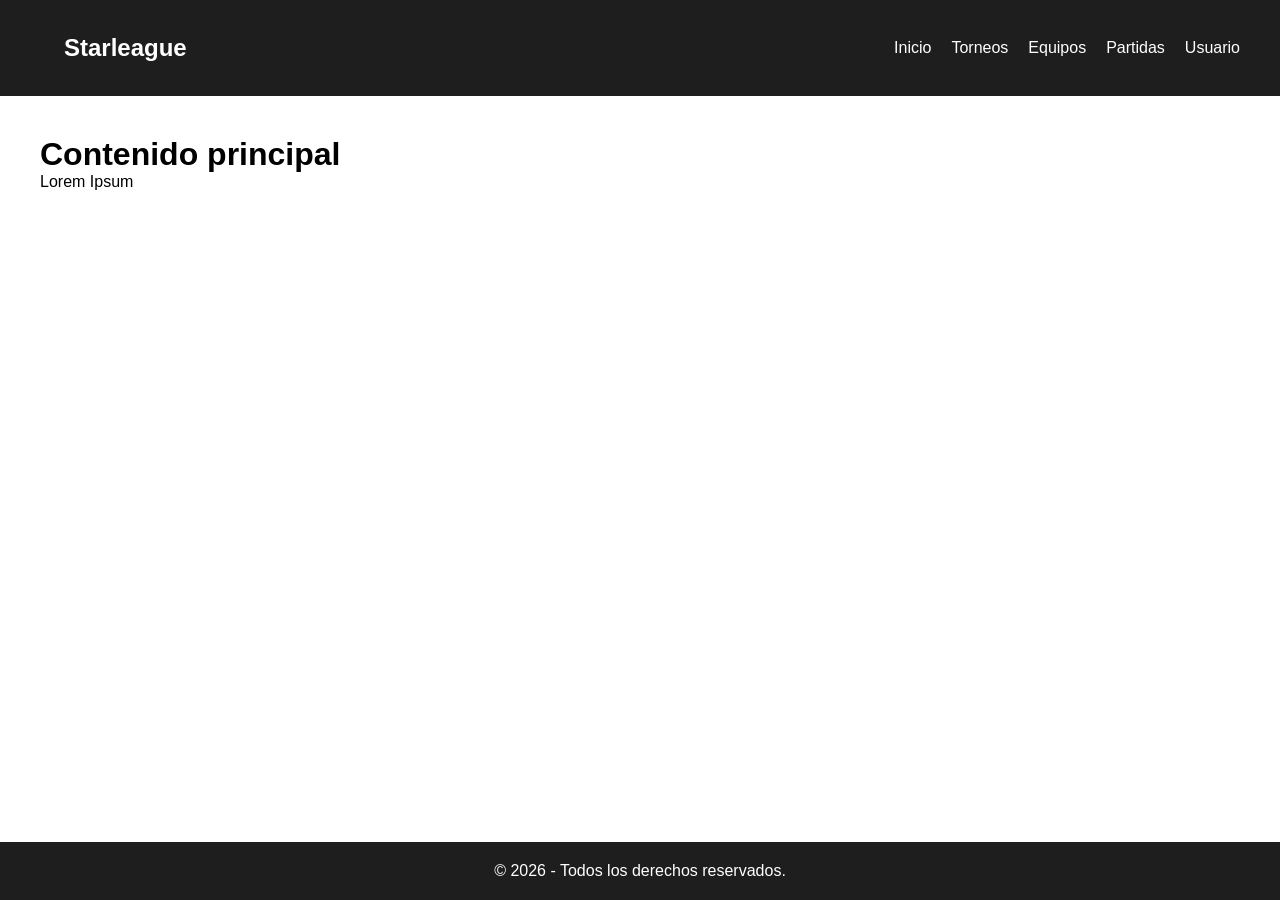
==== index.html @ 76252a76 "Primer Maquetado Mobile First Se hizo el primer maquetado de la pagina principal de la pagina web (S" ====
<!DOCTYPE html>
<html lang="es">
<head>
    <meta charset="UTF-8">
    <meta name="viewport" content="width=device-width, initial-scale=1.0">
    <title>Starleague</title>
    <link rel="stylesheet" href="style.css">
</head>
<body>

    <div class="contenedor">
		<header>
		<div class="title">
            Starleague
        </div>
            <nav>
                <ul>
                    <li><a href="#">Inicio</a></li>
                    <li><a href="#">Torneos</a></li>
                    <li><a href="#">Equipos</a></li>
                    <li><a href="#">Partidas</a></li>
					<li><a href="#">Usuario</a></li>
                </ul>
            </nav>
        </header>

        <main>
            <h1>Contenido principal</h1>
            <p>Lorem Ipsum</p>
        </main>

        <footer>
            © 2026 - Todos los derechos reservados.
        </footer>
    </div>
</body>
</html>
---- style.css ----
*{
    margin: 0;
    padding: 0;
}

body{
    font-family: Arial, sans-serif;
    min-height: 100vh;
}

.contenedor{
    display: flex;
    flex-direction: column;
    min-height: 100vh;
}

header{
    display: flex;
    justify-content: space-between;
    align-items: center;
    padding: 10px 40px;
    background-color: #1e1e1e;
    color: white;
}

.title{
    font-size: 1.5rem;
    font-weight: bold;
	padding: 1em;
}

nav ul{
    display: flex;
    gap: 20px;
    list-style: none;
}

nav{
    margin-left:auto;
}

nav a{
    text-decoration: none;
    color: white;
    transition: 0.3s;
}

nav a:hover{
    color: #5caeff;
}

main{
    flex: 1;
    padding: 40px;
}

footer{
    background-color: #1e1e1e;
    color: white;
    text-align: center;
    padding: 20px;
}

@media(max-width:768px){

    header{
        flex-direction: column;
        align-items: center;
    }

    nav{
        margin-left: 0;
    }

    nav ul{
        flex-direction: row;
        justify-content: center;
        flex-wrap: wrap;
        gap: 15px;
    }

}
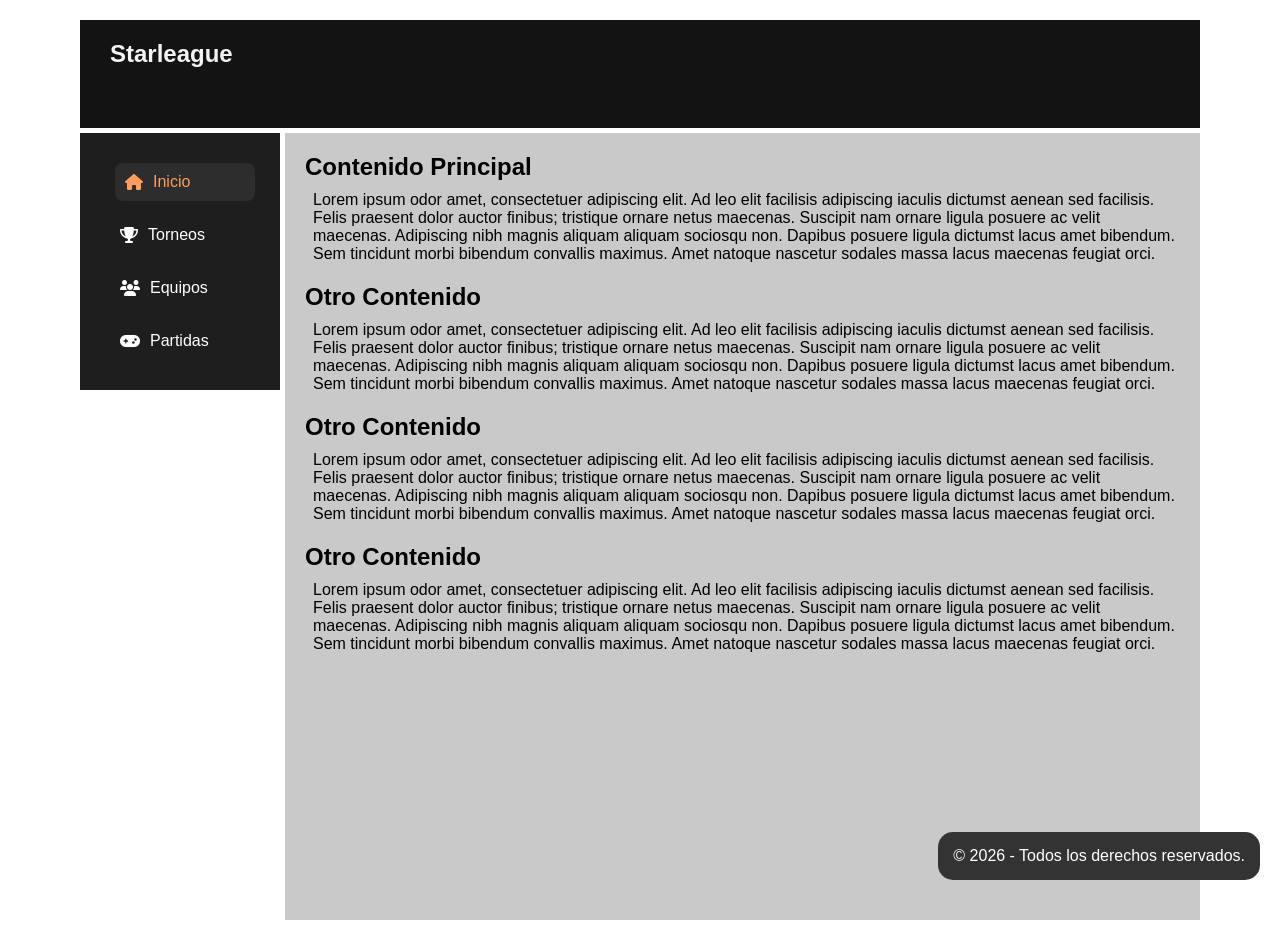
==== commit d07f4945: "Tercer Maquetado Mobile First Se hizo la tercera version del maquetado de la pagina web, y se agrego" ====
--- a/index.html
+++ b/index.html
@@ -3,35 +3,66 @@
 <head>
     <meta charset="UTF-8">
     <meta name="viewport" content="width=device-width, initial-scale=1.0">
-    <title>Starleague</title>
+    <title>Starleague - Inicio</title>
+
+    <link rel="icon" type="image/png" href="images/logo.png">
+
     <link rel="stylesheet" href="style.css">
+    <link rel="stylesheet" href="https://cdnjs.cloudflare.com/ajax/libs/font-awesome/6.7.2/css/all.min.css">
 </head>
 <body>
 
     <div class="contenedor">
-		<header>
-		<div class="title">
-            Starleague
-        </div>
-            <nav>
-                <ul>
-                    <li><a href="#">Inicio</a></li>
-                    <li><a href="#">Torneos</a></li>
-                    <li><a href="#">Equipos</a></li>
-                    <li><a href="#">Partidas</a></li>
-					<li><a href="#">Usuario</a></li>
-                </ul>
-            </nav>
+
+        <header>
+            <div class="title">
+                Starleague
+            </div>
         </header>
 
+        <div class="contenido">
+
+                <aside>
+                <div class="divisor"></div>
+                    <nav>
+                        <ul>
+                            <li><a href="index.html" class="activo"><i class="fa-solid fa-house"></i>Inicio</a></li>
+                            <li><a href="torneos.html"><i class="fa-solid fa-trophy"></i>Torneos</a></li>
+                            <li><a href="equipos.html"><i class="fa-solid fa-users"></i>Equipos</a></li>
+                            <li><a href="partidas.html"><i class="fa-solid fa-gamepad"></i>Partidas</a></li>
+                        </ul>
+                    </nav>
+                </aside>
+        
         <main>
-            <h1>Contenido principal</h1>
-            <p>Lorem Ipsum</p>
+            <section>
+                <h1>Contenido Principal</h1>
+                <p>Lorem ipsum odor amet, consectetuer adipiscing elit. Ad leo elit facilisis adipiscing iaculis dictumst aenean sed facilisis. Felis praesent dolor auctor finibus; tristique ornare netus maecenas. 
+                   Suscipit nam ornare ligula posuere ac velit maecenas. Adipiscing nibh magnis aliquam aliquam sociosqu non. Dapibus posuere ligula dictumst lacus amet bibendum. Sem tincidunt morbi bibendum convallis 
+                   maximus. Amet natoque nascetur sodales massa lacus maecenas feugiat orci.</p>
+            </section>
+            <section>
+                <h1>Otro Contenido</h1>
+                <p>Lorem ipsum odor amet, consectetuer adipiscing elit. Ad leo elit facilisis adipiscing iaculis dictumst aenean sed facilisis. Felis praesent dolor auctor finibus; tristique ornare netus maecenas. 
+                   Suscipit nam ornare ligula posuere ac velit maecenas. Adipiscing nibh magnis aliquam aliquam sociosqu non. Dapibus posuere ligula dictumst lacus amet bibendum. Sem tincidunt morbi bibendum convallis 
+                   maximus. Amet natoque nascetur sodales massa lacus maecenas feugiat orci.</p>
+            </section>
+            <section>
+                <h1>Otro Contenido</h1>
+                <p>Lorem ipsum odor amet, consectetuer adipiscing elit. Ad leo elit facilisis adipiscing iaculis dictumst aenean sed facilisis. Felis praesent dolor auctor finibus; tristique ornare netus maecenas. 
+                   Suscipit nam ornare ligula posuere ac velit maecenas. Adipiscing nibh magnis aliquam aliquam sociosqu non. Dapibus posuere ligula dictumst lacus amet bibendum. Sem tincidunt morbi bibendum convallis 
+                   maximus. Amet natoque nascetur sodales massa lacus maecenas feugiat orci.</p>
+            </section>
+            <section>
+                <h1>Otro Contenido</h1>
+                <p>Lorem ipsum odor amet, consectetuer adipiscing elit. Ad leo elit facilisis adipiscing iaculis dictumst aenean sed facilisis. Felis praesent dolor auctor finibus; tristique ornare netus maecenas. 
+                   Suscipit nam ornare ligula posuere ac velit maecenas. Adipiscing nibh magnis aliquam aliquam sociosqu non. Dapibus posuere ligula dictumst lacus amet bibendum. Sem tincidunt morbi bibendum convallis 
+                   maximus. Amet natoque nascetur sodales massa lacus maecenas feugiat orci.</p>
+            </section>
         </main>
-
+	</div>
         <footer>
             © 2026 - Todos los derechos reservados.
         </footer>
-    </div>
 </body>
 </html>
--- a/style.css
+++ b/style.css
@@ -1,11 +1,20 @@
+:root {
+    --color-boton-hover: #5caeff;
+	--color-boton-activo: #ff9d5c;
+}
+
 *{
     margin: 0;
     padding: 0;
+    box-sizing: border-box;
 }
 
 body{
-    font-family: Arial, sans-serif;
+    display: flex;
+    background-color: #ffffff;
+    font-family: 'Lucida Sans', 'Lucida Sans Regular', 'Lucida Grande', 'Lucida Sans Unicode', Geneva, Verdana, sans-serif;
     min-height: 100vh;
+    padding: 20px 80px;
 }
 
 .contenedor{
@@ -14,69 +23,160 @@
     min-height: 100vh;
 }
 
+.contenido{
+    display: flex;
+    gap: 5px;
+    flex: 1;
+}
+
+aside{
+    display: flex;
+    flex-direction: column;
+    justify-content: flex-start;
+
+    position: sticky;
+    top: 113px;
+    align-self: flex-start;
+    
+    padding: 30px 30px;
+    background-color: #1e1e1e;
+    color: rgb(243, 243, 243);
+    width: 200px;
+}
+
 header{
     display: flex;
-    justify-content: space-between;
-    align-items: center;
-    padding: 10px 40px;
-    background-color: #1e1e1e;
-    color: white;
+    position: sticky;
+    top: 0px;
+
+    background-color: #131313;
+    color: rgb(243, 243, 243);
+    padding: 20px 30px;
+    margin-bottom: 5px;
 }
 
 .title{
+    display: flex;
     font-size: 1.5rem;
     font-weight: bold;
-	padding: 1em;
+    margin-bottom: 40px;
+    justify-content: center;
+}
+
+h1 {
+    padding-bottom: 10px;
+}
+
+p {
+    padding-bottom: 20px;
+    padding-left: 8px;
+}
+
+nav{
+    margin-left: 0;
+    width: 100%;
 }
 
 nav ul{
     display: flex;
-    gap: 20px;
+    flex-direction: column;
+    gap: 15px;
     list-style: none;
 }
 
-nav{
-    margin-left:auto;
-}
+nav a{
+    display: flex;
+    align-items: center;
+    gap: 10px;
 
-nav a{
     text-decoration: none;
     color: white;
+    padding: 10px;
+    border-radius: 8px;
     transition: 0.3s;
 }
 
+nav a.activo{
+    background-color: #2d2d2d;
+    color: var(--color-boton-activo);
+    transform: translateX(5px);
+}
+
 nav a:hover{
-    color: #5caeff;
+    background-color: #2d2d2d;
+    color: var(--color-boton-hover);
+    transform: translateX(5px);
 }
 
 main{
     flex: 1;
-    padding: 40px;
+    padding: 20px;
+    background-color: #c9c9c9;
 }
 
 footer{
-    background-color: #1e1e1e;
+    position: fixed;
+    bottom: 20px;
+    right: 20px;
+
+    background-color: #333333;
     color: white;
-    text-align: center;
-    padding: 20px;
+    padding: 15px;
+    border-radius: 15px;
 }
 
-@media(max-width:768px){
+@media(max-width:390px){
 
     header{
+        display: none;
+    }
+
+    .contenedor{
         flex-direction: column;
+    }
+	
+	.contenido{
+		flex-direction: column;
+	}
+
+    aside{
+        position: static;
+        width: 100%;
         align-items: center;
+    }
+
+    .title{
+        margin-bottom: 20px;
     }
 
     nav{
         margin-left: 0;
+        justify-content: center;
+        flex-wrap: wrap;
     }
 
     nav ul{
         flex-direction: row;
         justify-content: center;
         flex-wrap: wrap;
-        gap: 15px;
+        gap: 5px;
     }
 
+    nav a:hover{
+        transform: translateX(0);
+    }
+
+    nav a.activo{
+        transform: translateX(0);
+		color: var(--color-boton-activo);
+    }
+
+    body{
+        padding: 10px;
+    }
+
+    footer{
+        position: static;
+        margin-top: 10px;
+    }
 }
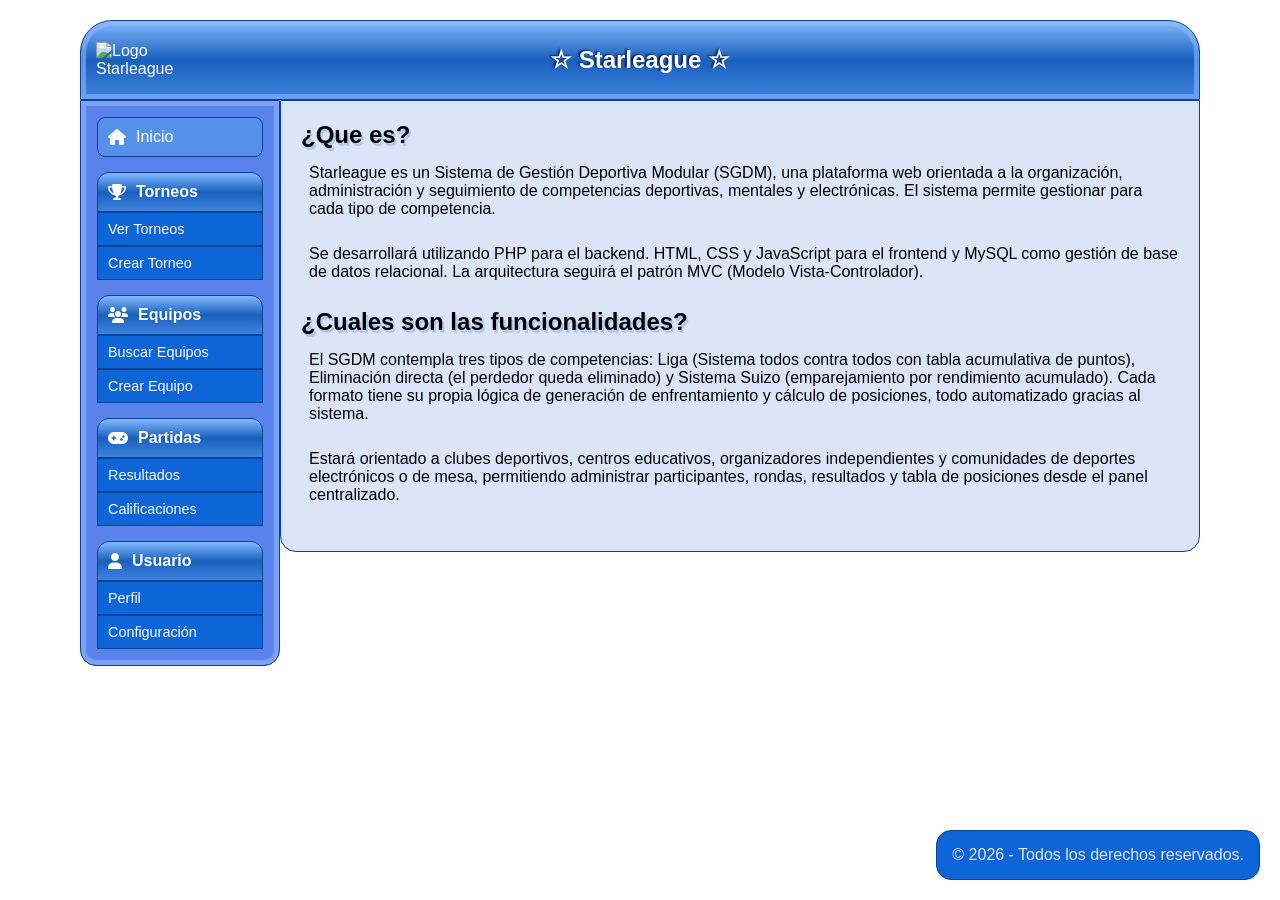
==== commit 3d1c1be8: "v5 - Index y CSS actualizados Junto con los sub-html se actualizaron el index y el CSS principales" ====
--- a/index.html
+++ b/index.html
@@ -1,68 +1,139 @@
-<!DOCTYPE html>
+<!doctype html>
 <html lang="es">
-<head>
-    <meta charset="UTF-8">
-    <meta name="viewport" content="width=device-width, initial-scale=1.0">
-    <title>Starleague - Inicio</title>
+    <head>
+        <meta charset="UTF-8" />
+        <meta name="viewport" content="width=device-width, initial-scale=1.0" />
+        <title>Starleague</title>
 
-    <link rel="icon" type="image/png" href="images/logo.png">
+        <link rel="icon" type="image/png" href="images/logo.png"/>
 
-    <link rel="stylesheet" href="style.css">
-    <link rel="stylesheet" href="https://cdnjs.cloudflare.com/ajax/libs/font-awesome/6.7.2/css/all.min.css">
-</head>
-<body>
+        <link rel="stylesheet" href="style.css" />
+        <link
+            rel="stylesheet"
+            href="https://cdnjs.cloudflare.com/ajax/libs/font-awesome/6.7.2/css/all.min.css"
+        />
+    </head>
 
-    <div class="contenedor">
+    <body>
+        <div class="contenedor">
+            <header>
+                <button id="menuBtn">
+                    <i class="fa-solid fa-bars"></i>
+                </button>
+				
+				<img src="images/logo.png" alt="Logo Starleague" class="logo">
 
-        <header>
-            <div class="title">
-                Starleague
+                <div class="title">☆ Starleague ☆</div>
+            </header>
+
+            <div class="contenido">
+                <aside>
+                    <div id="barraNavegacion">
+                        <nav>
+                            <ul>
+                                <li>
+                                    <a class="activo" href="index.html"><i class="fa-solid fa-house"></i>
+                                        Inicio
+                                    </a>
+                                </li>
+
+                                <li class="menu-grupo">
+                                    <div class="menu-padre">
+                                        <i class="fa-solid fa-trophy"></i>
+                                        Torneos
+                                    </div>
+
+                                    <ul class="submenu">
+                                        <li><a href="ver_torneos.html">Ver Torneos</a></li>
+                                        <li><a href="crear_torneos.html">Crear Torneo</a></li>
+                                    </ul>
+                                </li>
+
+                                <li class="menu-grupo">
+                                    <div class="menu-padre">
+                                        <i class="fa-solid fa-users"></i>
+                                        Equipos
+                                    </div>
+
+                                    <ul class="submenu">
+                                        <li><a href="buscar_equipos.html">Buscar Equipos</a></li>
+                                        <li><a href="crear_equipos.html">Crear Equipo</a></li>
+                                    </ul>
+                                </li>
+
+                                <li class="menu-grupo">
+                                    <div class="menu-padre">
+                                        <i class="fa-solid fa-gamepad"></i>
+                                        Partidas
+                                    </div>
+
+                                    <ul class="submenu">
+                                        <li><a href="partidas_resultados.html">Resultados</a></li>
+                                        <li><a href="partidas_calificaciones.html">Calificaciones</a></li>
+                                    </ul>
+                                </li>
+
+                                <li class="menu-grupo">
+                                    <div class="menu-padre">
+                                        <i class="fa-solid fa-user"></i>
+                                        Usuario
+                                    </div>
+
+                                    <ul class="submenu">
+                                        <li><a href="usuario_perfil.html">Perfil</a></li>
+										<li><a href="usuario_config.html">Configuración</a></li>
+											
+                                        <!-- 
+										<li><a href="#">Iniciar Sesión</a></li>
+                                        <li><a href="#">Registrarse</a></li>
+										--> 
+                                    </ul>
+                                </li>
+
+                                
+                            </ul>
+                        </nav>
+                    </div>
+                </aside>
+                <main>
+                    <article>
+                        <h1>¿Que es?</h1>
+                        <p>
+                            Starleague es un Sistema de Gestión Deportiva Modular
+							(SGDM), una plataforma web orientada a la organización,
+							administración y seguimiento de competencias deportivas,
+							mentales y electrónicas. El sistema permite gestionar
+							para cada tipo de competencia.
+                        </p>
+                        <p>
+                            Se desarrollará utilizando PHP para el backend. HTML,
+							CSS y JavaScript para el frontend y MySQL como gestión
+							de base de datos relacional. La arquitectura seguirá 
+							el patrón MVC (Modelo Vista-Controlador).
+                        </p>
+                    </article>
+                    <article>
+                        <h1>¿Cuales son las funcionalidades?</h1>
+                        <p>
+                            El SGDM contempla tres tipos de competencias: Liga
+							(Sistema todos contra todos con tabla acumulativa de
+							puntos), Eliminación directa (el perdedor queda eliminado)
+							y Sistema Suizo (emparejamiento por rendimiento acumulado).
+							Cada formato tiene su propia lógica de generación de
+							enfrentamiento y cálculo de posiciones, todo automatizado
+							gracias al sistema.
+                        </p>
+                        <p>
+                            Estará orientado a clubes deportivos, centros educativos,
+							organizadores independientes y comunidades de deportes
+							electrónicos o de mesa, permitiendo administrar participantes,
+							rondas, resultados y tabla de posiciones desde el panel centralizado.
+                        </p>
+                    </article>
+                </main>
             </div>
-        </header>
-
-        <div class="contenido">
-
-                <aside>
-                <div class="divisor"></div>
-                    <nav>
-                        <ul>
-                            <li><a href="index.html" class="activo"><i class="fa-solid fa-house"></i>Inicio</a></li>
-                            <li><a href="torneos.html"><i class="fa-solid fa-trophy"></i>Torneos</a></li>
-                            <li><a href="equipos.html"><i class="fa-solid fa-users"></i>Equipos</a></li>
-                            <li><a href="partidas.html"><i class="fa-solid fa-gamepad"></i>Partidas</a></li>
-                        </ul>
-                    </nav>
-                </aside>
-        
-        <main>
-            <section>
-                <h1>Contenido Principal</h1>
-                <p>Lorem ipsum odor amet, consectetuer adipiscing elit. Ad leo elit facilisis adipiscing iaculis dictumst aenean sed facilisis. Felis praesent dolor auctor finibus; tristique ornare netus maecenas. 
-                   Suscipit nam ornare ligula posuere ac velit maecenas. Adipiscing nibh magnis aliquam aliquam sociosqu non. Dapibus posuere ligula dictumst lacus amet bibendum. Sem tincidunt morbi bibendum convallis 
-                   maximus. Amet natoque nascetur sodales massa lacus maecenas feugiat orci.</p>
-            </section>
-            <section>
-                <h1>Otro Contenido</h1>
-                <p>Lorem ipsum odor amet, consectetuer adipiscing elit. Ad leo elit facilisis adipiscing iaculis dictumst aenean sed facilisis. Felis praesent dolor auctor finibus; tristique ornare netus maecenas. 
-                   Suscipit nam ornare ligula posuere ac velit maecenas. Adipiscing nibh magnis aliquam aliquam sociosqu non. Dapibus posuere ligula dictumst lacus amet bibendum. Sem tincidunt morbi bibendum convallis 
-                   maximus. Amet natoque nascetur sodales massa lacus maecenas feugiat orci.</p>
-            </section>
-            <section>
-                <h1>Otro Contenido</h1>
-                <p>Lorem ipsum odor amet, consectetuer adipiscing elit. Ad leo elit facilisis adipiscing iaculis dictumst aenean sed facilisis. Felis praesent dolor auctor finibus; tristique ornare netus maecenas. 
-                   Suscipit nam ornare ligula posuere ac velit maecenas. Adipiscing nibh magnis aliquam aliquam sociosqu non. Dapibus posuere ligula dictumst lacus amet bibendum. Sem tincidunt morbi bibendum convallis 
-                   maximus. Amet natoque nascetur sodales massa lacus maecenas feugiat orci.</p>
-            </section>
-            <section>
-                <h1>Otro Contenido</h1>
-                <p>Lorem ipsum odor amet, consectetuer adipiscing elit. Ad leo elit facilisis adipiscing iaculis dictumst aenean sed facilisis. Felis praesent dolor auctor finibus; tristique ornare netus maecenas. 
-                   Suscipit nam ornare ligula posuere ac velit maecenas. Adipiscing nibh magnis aliquam aliquam sociosqu non. Dapibus posuere ligula dictumst lacus amet bibendum. Sem tincidunt morbi bibendum convallis 
-                   maximus. Amet natoque nascetur sodales massa lacus maecenas feugiat orci.</p>
-            </section>
-        </main>
-	</div>
-        <footer>
-            © 2026 - Todos los derechos reservados.
-        </footer>
-</body>
-</html>+            <footer>© 2026 - Todos los derechos reservados.</footer>
+        </div>
+        <script src="script.js" defer></script>
+    </body>
+</html>
--- a/style.css
+++ b/style.css
@@ -1,182 +1,360 @@
 :root {
-    --color-boton-hover: #5caeff;
-	--color-boton-activo: #ff9d5c;
-}
-
-*{
+    --color-boton-hover: #ffffff;
+    --color-boton-activo: #ffffff;
+    --color-boton: #0d65d8;
+    --color-boton-border: #054496;
+
+    --color-texto-claro: #fdfdfd;
+
+    --color-boton-select: #5591eb;
+
+    --color-aside-bg: #5983ea;
+
+    --color-content-bg: #dce4f8;
+
+    --color-boxshadow: #96b7ff94;
+
+    --color-primary: #83b9ff;
+    --color-secondary: #1960bd;
+    --color-third: #3d82dd;
+}
+
+* {
     margin: 0;
     padding: 0;
     box-sizing: border-box;
 }
 
-body{
-    display: flex;
-    background-color: #ffffff;
-    font-family: 'Lucida Sans', 'Lucida Sans Regular', 'Lucida Grande', 'Lucida Sans Unicode', Geneva, Verdana, sans-serif;
-    min-height: 100vh;
+body {
+    display: flex;
+    font-family: Verdana, Geneva, Tahoma, sans-serif;
     padding: 20px 80px;
-}
-
-.contenedor{
+    background-image: url("images/bg/perfect_hue_49.jpg");
+    background-size: cover;
+    overflow-y: auto;
+}
+
+main {
+    flex: 1;
+    height: auto;
+    padding: 20px;
+    margin-bottom: auto;
+
+    background-color: var(--color-content-bg);
+    border: var(--color-boton-border) 1px solid;
+
+    border-bottom-left-radius: 1em;
+    border-bottom-right-radius: 1em;
+}
+
+::-webkit-scrollbar {
+    width: 10px;
+}
+
+/* Fondo */
+::-webkit-scrollbar-track {
+    background: #f1f1f1;
+}
+
+/* Barra */
+::-webkit-scrollbar-thumb {
+    background: linear-gradient(to bottom, #90cdff, #075ea5);
+    border: #f0f0f0ad 1px solid;
+}
+
+/* Barra en hover */
+::-webkit-scrollbar-thumb:hover {
+    background: linear-gradient(to bottom, #90a1ff, #073ea5);
+}
+
+#menuBtn {
+    display: none;
+}
+
+.contenedor {
     display: flex;
     flex-direction: column;
-    min-height: 100vh;
-}
-
-.contenido{
-    display: flex;
-    gap: 5px;
+    width: 100%;
+    height: 100%;
+}
+
+.contenido {
+    display: flex;
+    gap: 0px;
     flex: 1;
-}
-
-aside{
+    min-height: 0;
+    padding-bottom: 70px;
+}
+
+aside {
     display: flex;
     flex-direction: column;
-    justify-content: flex-start;
-
-    position: sticky;
-    top: 113px;
+
+    position: relative;
+
     align-self: flex-start;
-    
-    padding: 30px 30px;
-    background-color: #1e1e1e;
-    color: rgb(243, 243, 243);
+
+    padding: 16px;
     width: 200px;
-}
-
-header{
-    display: flex;
-    position: sticky;
-    top: 0px;
-
-    background-color: #131313;
-    color: rgb(243, 243, 243);
-    padding: 20px 30px;
-    margin-bottom: 5px;
-}
-
-.title{
-    display: flex;
+
+    background-color: var(--color-aside-bg);
+    color: var(--color-texto-claro);
+    border: var(--color-boton-border) 1px solid;
+    box-shadow: inset 0px 0px 1px 5px var(--color-boxshadow);
+
+    border-bottom-left-radius: 1em;
+    border-bottom-right-radius: 1em;
+}
+
+header {
+	display: flex;
+    position: relative;
+    top: 0;
+    z-index: 1;
+	
+	align-items: center;
+    justify-content: center;
+
+    background: linear-gradient(
+        to bottom,
+        var(--color-primary),
+        var(--color-secondary),
+        var(--color-third)
+    );
+    color: var(--color-texto-claro);
+    border: var(--color-boton-border) 1px solid;
+    box-shadow: inset 0px 0px 1px 5px var(--color-boxshadow);
+
+    padding: 20px;
+
+    border-top-left-radius: 2em;
+    border-top-right-radius: 2em;
+}
+
+.logo{
+    position: absolute;
+    left: 15px;
+    width: 80px;
+    height: auto;
+	z-index: 10;
+	
+	transition: transform 0.2s ease;
+}
+
+.logo:hover{
+    transform: rotate(-5deg);
+    cursor: pointer;
+}
+
+.title {
     font-size: 1.5rem;
     font-weight: bold;
-    margin-bottom: 40px;
-    justify-content: center;
+    margin-bottom: 5px;
+    margin-top: 5px;
+    text-align: center;
+
+    text-shadow: -2px -1px 2px #040025af;
 }
 
 h1 {
-    padding-bottom: 10px;
+    padding-bottom: 15px;
+    text-shadow: 2px 3px #1863c43a;
 }
 
 p {
-    padding-bottom: 20px;
+    padding-bottom: 27px;
     padding-left: 8px;
 }
 
-nav{
-    margin-left: 0;
-    width: 100%;
-}
-
-nav ul{
+nav ul {
     display: flex;
     flex-direction: column;
     gap: 15px;
     list-style: none;
 }
 
-nav a{
+.menu-padre {
     display: flex;
     align-items: center;
     gap: 10px;
 
+    padding: 10px;
+
+    background: linear-gradient(
+        to bottom,
+        var(--color-primary),
+        var(--color-secondary),
+        var(--color-third)
+    );
+    border: var(--color-boton-border) 1px solid;
+    border-top-left-radius: 12px;
+    border-top-right-radius: 12px;
+
+    color: var(--color-texto-claro);
+    font-weight: bold;
+
+    cursor: default;
+}
+
+.submenu {
+    display: flex;
+    flex-direction: column;
+
+    gap: 0;
+}
+
+.submenu a {
+    padding: 8px 10px;
+    font-size: 0.9rem;
+    background-color: var(--color-boton);
+    border: var(--color-boton-border) 1px solid;
+    border-radius: 0;
+}
+
+nav a {
+    display: flex;
+    align-items: center;
+    gap: 10px;
+
+    background-color: var(--color-boton);
+    border: 1px var(--color-boton-border) solid;
+
     text-decoration: none;
-    color: white;
+    color: var(--color-texto-claro2);
     padding: 10px;
     border-radius: 8px;
-    transition: 0.3s;
-}
-
-nav a.activo{
-    background-color: #2d2d2d;
+    transition:
+        color 0.3s,
+        transform 0.3s,
+        background-color 0.3s;
+}
+
+nav a.activo {
     color: var(--color-boton-activo);
-    transform: translateX(5px);
-}
-
-nav a:hover{
-    background-color: #2d2d2d;
+    background-color: var(--color-boton-select);
+}
+
+nav a:hover {
     color: var(--color-boton-hover);
-    transform: translateX(5px);
-}
-
-main{
-    flex: 1;
-    padding: 20px;
-    background-color: #c9c9c9;
-}
-
-footer{
+    background-color: var(--color-boton-select);
+}
+
+footer {
     position: fixed;
     bottom: 20px;
     right: 20px;
 
-    background-color: #333333;
-    color: white;
+    background-color: var(--color-boton);
+    border: 1px var(--color-boton-border) solid;
+
+    color: #e7e7e7;
     padding: 15px;
     border-radius: 15px;
 }
 
-@media(max-width:390px){
-
-    header{
-        display: none;
-    }
-
-    .contenedor{
+@media (max-width: 390px) {
+    header {
+        display: flex;
+        align-items: center;
+        justify-content: center;
+        position: sticky;
+        top: 0;
+        z-index: 6;
+        margin-bottom: 0px;
+
+        padding: 20px;
+
+        border-top-left-radius: 0em;
+        border-top-right-radius: 0em;
+    }
+
+    .title {
+        font-size: 1rem;
+    }
+	
+	.logo{
+		visibility: hidden;
+	}
+
+    #menuBtn {
+        position: absolute;
+        left: 20px;
+
+        display: block;
+        background: none;
+        border: none;
+
+        color: var(--color-texto-claro2);
+        font-size: 1.5rem;
+    }
+
+    .contenido {
+        display: block;
+        padding-bottom: 20px;
+    }
+
+    main {
+        width: 100%;
+        margin-bottom: 0px;
+    }
+
+    body {
+        padding: 0;
+		background-image: url("images/bg/perfect_hue_mobile_38.jpg");
+		background-size: cover;
+    }
+
+    body.menu-abierto {
+        overflow: hidden;
+    }
+
+    aside {
+        position: fixed;
+        top: auto;
+        left: -235px;
+
+        width: 200px;
+        height: 80vh;
+
+        overflow-y: auto;
+        overflow-x: hidden;
+        transition: left 0.3s;
+
+        border-bottom-left-radius: 0px;
+        border-bottom-right-radius: 8px;
+    }
+
+    aside.abierto {
+        left: 0;
+    }
+
+    nav ul {
         flex-direction: column;
-    }
-	
-	.contenido{
-		flex-direction: column;
-	}
-
-    aside{
+        align-items: flex-start;
+        gap: 15px;
+        width: 100%;
+    }
+
+    nav li {
+        width: 100%;
+    }
+
+    nav a {
+        width: 100%;
+        justify-content: flex-start;
+    }
+
+    nav a:hover {
+        transform: translateX(0);
+    }
+
+    nav a.activo {
+        transform: translateX(0);
+        color: var(--color-boton-activo);
+    }
+
+    footer {
         position: static;
-        width: 100%;
-        align-items: center;
-    }
-
-    .title{
-        margin-bottom: 20px;
-    }
-
-    nav{
-        margin-left: 0;
-        justify-content: center;
-        flex-wrap: wrap;
-    }
-
-    nav ul{
-        flex-direction: row;
-        justify-content: center;
-        flex-wrap: wrap;
-        gap: 5px;
-    }
-
-    nav a:hover{
-        transform: translateX(0);
-    }
-
-    nav a.activo{
-        transform: translateX(0);
-		color: var(--color-boton-activo);
-    }
-
-    body{
-        padding: 10px;
-    }
-
-    footer{
-        position: static;
-        margin-top: 10px;
-    }
-}+        margin: 10px;
+    }
+}
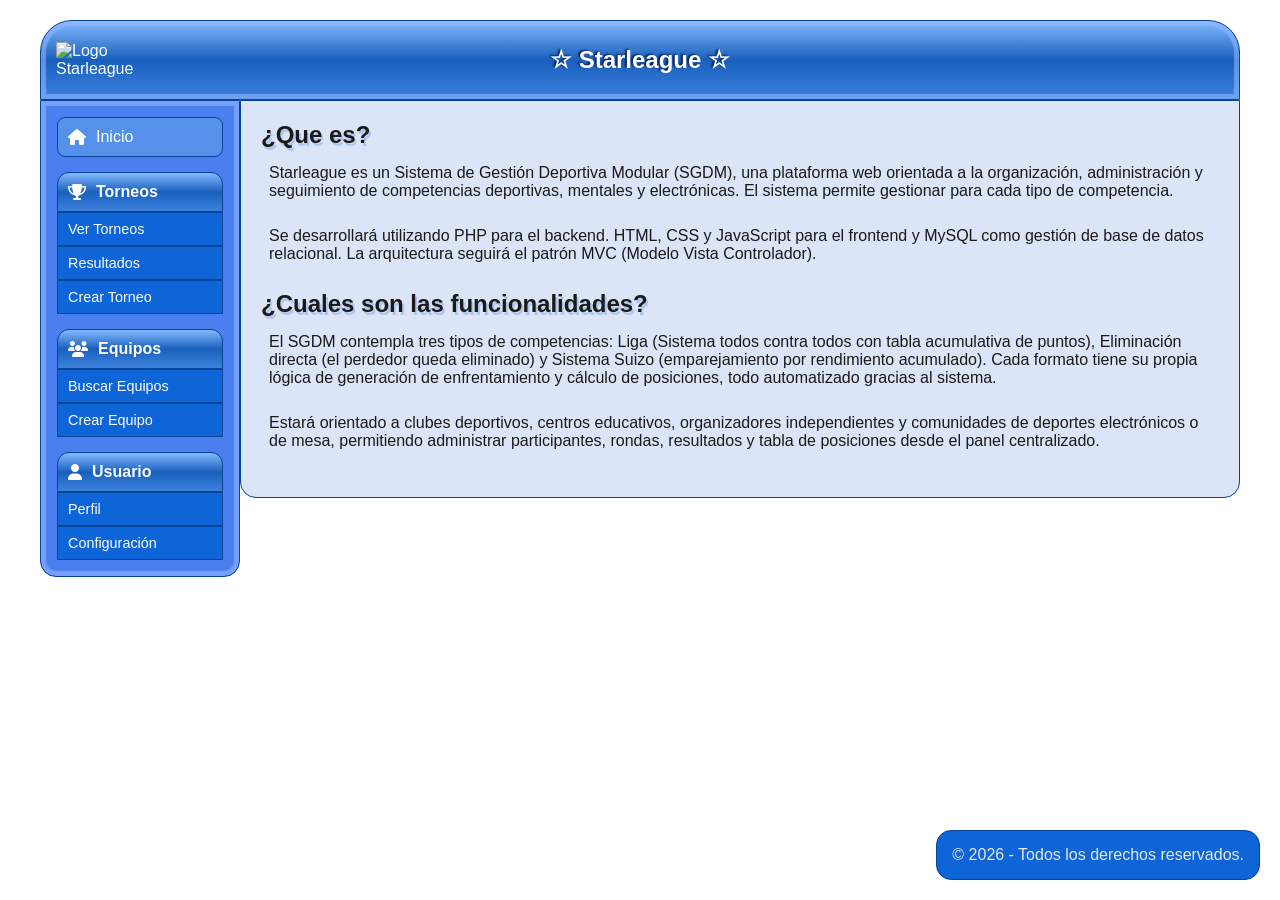
==== commit 2156b852: "v5.2 Boton ir al inicio de pagina Se agrego un botón que aparece al llegar a cierto punto abajo de l" ====
--- a/index.html
+++ b/index.html
@@ -45,6 +45,7 @@
 
                                     <ul class="submenu">
                                         <li><a href="ver_torneos.html">Ver Torneos</a></li>
+                                        <li><a href="torneos_resultados.html">Resultados</a></li>
                                         <li><a href="crear_torneos.html">Crear Torneo</a></li>
                                     </ul>
                                 </li>
@@ -58,18 +59,6 @@
                                     <ul class="submenu">
                                         <li><a href="buscar_equipos.html">Buscar Equipos</a></li>
                                         <li><a href="crear_equipos.html">Crear Equipo</a></li>
-                                    </ul>
-                                </li>
-
-                                <li class="menu-grupo">
-                                    <div class="menu-padre">
-                                        <i class="fa-solid fa-gamepad"></i>
-                                        Partidas
-                                    </div>
-
-                                    <ul class="submenu">
-                                        <li><a href="partidas_resultados.html">Resultados</a></li>
-                                        <li><a href="partidas_calificaciones.html">Calificaciones</a></li>
                                     </ul>
                                 </li>
 
@@ -95,6 +84,7 @@
                         </nav>
                     </div>
                 </aside>
+				<div id="menuOverlay"></div>
                 <main>
                     <article>
                         <h1>¿Que es?</h1>
@@ -109,7 +99,7 @@
                             Se desarrollará utilizando PHP para el backend. HTML,
 							CSS y JavaScript para el frontend y MySQL como gestión
 							de base de datos relacional. La arquitectura seguirá 
-							el patrón MVC (Modelo Vista-Controlador).
+							el patrón MVC (Modelo Vista Controlador).
                         </p>
                     </article>
                     <article>
@@ -134,6 +124,11 @@
             </div>
             <footer>© 2026 - Todos los derechos reservados.</footer>
         </div>
+
+        <button id="btnSubir">
+            <i class="fa-solid fa-chevron-up"></i>
+        </button>
+
         <script src="script.js" defer></script>
     </body>
 </html>
--- a/style.css
+++ b/style.css
@@ -1,6 +1,7 @@
 :root {
     --color-boton-hover: #ffffff;
     --color-boton-activo: #ffffff;
+
     --color-boton: #0d65d8;
     --color-boton-border: #054496;
 
@@ -8,7 +9,7 @@
 
     --color-boton-select: #5591eb;
 
-    --color-aside-bg: #5983ea;
+    --color-aside-bg: #4b7ff0;
 
     --color-content-bg: #dce4f8;
 
@@ -17,6 +18,30 @@
     --color-primary: #83b9ff;
     --color-secondary: #1960bd;
     --color-third: #3d82dd;
+}
+
+/* Se agrega body.dark-mode al inicio de un elemento para que el modo oscuro haga efecto */
+body.dark-mode {
+    --color-boton-hover: #ffffff;
+    --color-boton-activo: #ffffff;
+
+    --color-boton: #30384d;
+    --color-boton-border: #1b2231;
+
+    --color-texto-claro: #fdfdfd;
+    --color-texto-claro2: #fdfdfd;
+
+    --color-boton-select: #46506d;
+
+    --color-aside-bg: #232936;
+
+    --color-content-bg: #2c3345;
+
+    --color-boxshadow: #00000023;
+
+    --color-primary: #3b4258;
+    --color-secondary: #232936;
+    --color-third: #2f3648;
 }
 
 * {
@@ -25,12 +50,36 @@
     box-sizing: border-box;
 }
 
+/* Color del texto default */
+main,
+main h1,
+main p,
+main span {
+    color: #1a1a1a;
+}
+
+/* Color del texto Modo Oscuro */
+body.dark-mode main,
+body.dark-mode main h1,
+body.dark-mode main p,
+body.dark-mode main span {
+    color: #ffffff;
+}
+
 body {
     display: flex;
     font-family: Verdana, Geneva, Tahoma, sans-serif;
-    padding: 20px 80px;
-    background-image: url("images/bg/perfect_hue_49.jpg");
+    padding: 20px 40px;
+    background-image: url("images/bg/fondoDia.jpg");
     background-size: cover;
+    overflow-y: auto;
+}
+
+body.dark-mode {
+    background-image: url("images/bg/fondoNoche.jpg");
+}
+
+html {
     overflow-y: auto;
 }
 
@@ -47,6 +96,11 @@
     border-bottom-right-radius: 1em;
 }
 
+main span {
+    font-size: 20px;
+}
+
+/* Estilo de la barra de scroll (global) */
 ::-webkit-scrollbar {
     width: 10px;
 }
@@ -54,6 +108,12 @@
 /* Fondo */
 ::-webkit-scrollbar-track {
     background: #f1f1f1;
+}
+
+/* Fondo Modo Oscuro*/
+html.dark-mode ::-webkit-scrollbar-track,
+body.dark-mode ::-webkit-scrollbar-track {
+    background: #373f63;
 }
 
 /* Barra */
@@ -62,9 +122,22 @@
     border: #f0f0f0ad 1px solid;
 }
 
+/* Barra Modo Oscuro */
+html.dark-mode ::-webkit-scrollbar-thumb,
+body.dark-mode ::-webkit-scrollbar-thumb {
+    background: linear-gradient(to bottom, #3872a1, #00223d);
+    border: #1d1d1dad 1px solid;
+}
+
 /* Barra en hover */
 ::-webkit-scrollbar-thumb:hover {
     background: linear-gradient(to bottom, #90a1ff, #073ea5);
+}
+
+/* Barra en hover Modo Oscuro */
+html.dark-mode ::-webkit-scrollbar-thumb:hover,
+body.dark-mode ::-webkit-scrollbar-thumb:hover {
+    background: linear-gradient(to bottom, #444f88, #061635);
 }
 
 #menuBtn {
@@ -107,20 +180,15 @@
 }
 
 header {
-	display: flex;
+    display: flex;
     position: relative;
     top: 0;
     z-index: 1;
-	
-	align-items: center;
+
+    align-items: center;
     justify-content: center;
 
-    background: linear-gradient(
-        to bottom,
-        var(--color-primary),
-        var(--color-secondary),
-        var(--color-third)
-    );
+    background: linear-gradient(to bottom, var(--color-primary), var(--color-secondary), var(--color-third));
     color: var(--color-texto-claro);
     border: var(--color-boton-border) 1px solid;
     box-shadow: inset 0px 0px 1px 5px var(--color-boxshadow);
@@ -131,17 +199,88 @@
     border-top-right-radius: 2em;
 }
 
-.logo{
+.logo {
     position: absolute;
     left: 15px;
     width: 80px;
     height: auto;
-	z-index: 10;
-	
-	transition: transform 0.2s ease;
-}
-
-.logo:hover{
+    z-index: 10;
+
+    transition: transform 0.2s ease;
+}
+
+/* Estilo de un boton switch de la configuracion */
+.config-opcion {
+    display: flex;
+    justify-content: space-between;
+    align-items: center;
+
+    padding: 15px;
+    margin-top: 10px;
+
+    border-radius: 12px;
+
+    background-color: #ffffff93
+}
+
+body.dark-mode .config-opcion {
+    background-color: #11141f83;
+}
+
+.switch {
+    position: relative;
+    display: inline-block;
+
+    width: 60px;
+    height: 34px;
+}
+
+.switch input {
+    opacity: 0;
+    width: 0;
+    height: 0;
+}
+
+.slider {
+    position: absolute;
+    inset: 0;
+
+    cursor: pointer;
+
+    background-color: #cccccc;
+
+    transition: 0.3s;
+
+    border-radius: 34px;
+}
+
+.slider::before {
+    content: "";
+
+    position: absolute;
+
+    height: 26px;
+    width: 26px;
+
+    left: 4px;
+    bottom: 4px;
+
+    background-color: white;
+
+    transition: .3s;
+
+    border-radius: 50%;
+}
+
+.switch input:checked+.slider {
+    background-color: #4d7eff;
+}
+
+.switch input:checked+.slider::before {
+    transform: translateX(26px);
+}
+
+.logo:hover {
     transform: rotate(-5deg);
     cursor: pointer;
 }
@@ -180,12 +319,10 @@
 
     padding: 10px;
 
-    background: linear-gradient(
-        to bottom,
-        var(--color-primary),
-        var(--color-secondary),
-        var(--color-third)
-    );
+    background: linear-gradient(to bottom,
+            var(--color-primary),
+            var(--color-secondary),
+            var(--color-third));
     border: var(--color-boton-border) 1px solid;
     border-top-left-radius: 12px;
     border-top-right-radius: 12px;
@@ -252,7 +389,13 @@
     border-radius: 15px;
 }
 
-@media (max-width: 390px) {
+#btnSubir {
+    display: none;
+}
+
+
+
+@media (max-width: 430px) {
     header {
         display: flex;
         align-items: center;
@@ -268,13 +411,66 @@
         border-top-right-radius: 0em;
     }
 
+    #btnSubir {
+        display: flex;
+        position: fixed;
+        right: 20px;
+        bottom: 15px;
+
+        width: 55px;
+        height: 55px;
+
+        border-radius: 50%;
+        border: 1px solid var(--color-boton-border);
+
+        align-items: center;
+        justify-content: center;
+
+        background: linear-gradient(to bottom, var(--color-primary), var(--color-secondary), var(--color-third));
+        color: white;
+        font-size: 22px;
+
+        opacity: 0;
+        visibility: hidden;
+        transform: translateY(46px);
+
+        transition: all 0.3s ease-in-out;
+
+        z-index: 100;
+    }
+
+    #btnSubir.visible {
+        opacity: 1;
+        visibility: visible;
+        transform: translateY(0);
+    }
+
+    #menuOverlay {
+        position: fixed;
+        inset: 0;
+
+        background-color: rgba(0, 0, 0, 0.5);
+
+        opacity: 0;
+        visibility: hidden;
+
+        transition: opacity 0.3s ease;
+
+        z-index: 4;
+    }
+
+    #menuOverlay.activo {
+        opacity: 1;
+        visibility: visible;
+    }
+
     .title {
         font-size: 1rem;
     }
-	
-	.logo{
-		visibility: hidden;
-	}
+
+    .logo {
+        visibility: hidden;
+    }
 
     #menuBtn {
         position: absolute;
@@ -290,7 +486,7 @@
 
     .contenido {
         display: block;
-        padding-bottom: 20px;
+        padding-bottom: 0px;
     }
 
     main {
@@ -300,12 +496,17 @@
 
     body {
         padding: 0;
-		background-image: url("images/bg/perfect_hue_mobile_38.jpg");
-		background-size: cover;
-    }
-
-    body.menu-abierto {
+        background-image: url("images/bg/fondoDiaMobile.jpg");
+    }
+
+    body.dark-mode {
+        background-image: url("images/bg/fondoNocheMobile.jpg");
+    }
+
+    body.menu-abierto,
+    html.menu-abierto {
         overflow: hidden;
+        height: 100%;
     }
 
     aside {
@@ -321,7 +522,9 @@
         transition: left 0.3s;
 
         border-bottom-left-radius: 0px;
-        border-bottom-right-radius: 8px;
+        border-bottom-right-radius: 0px;
+
+        z-index: 5;
     }
 
     aside.abierto {
@@ -354,7 +557,8 @@
     }
 
     footer {
+        margin: 10px;
         position: static;
-        margin: 10px;
-    }
-}
+        z-index: -1;
+    }
+}
